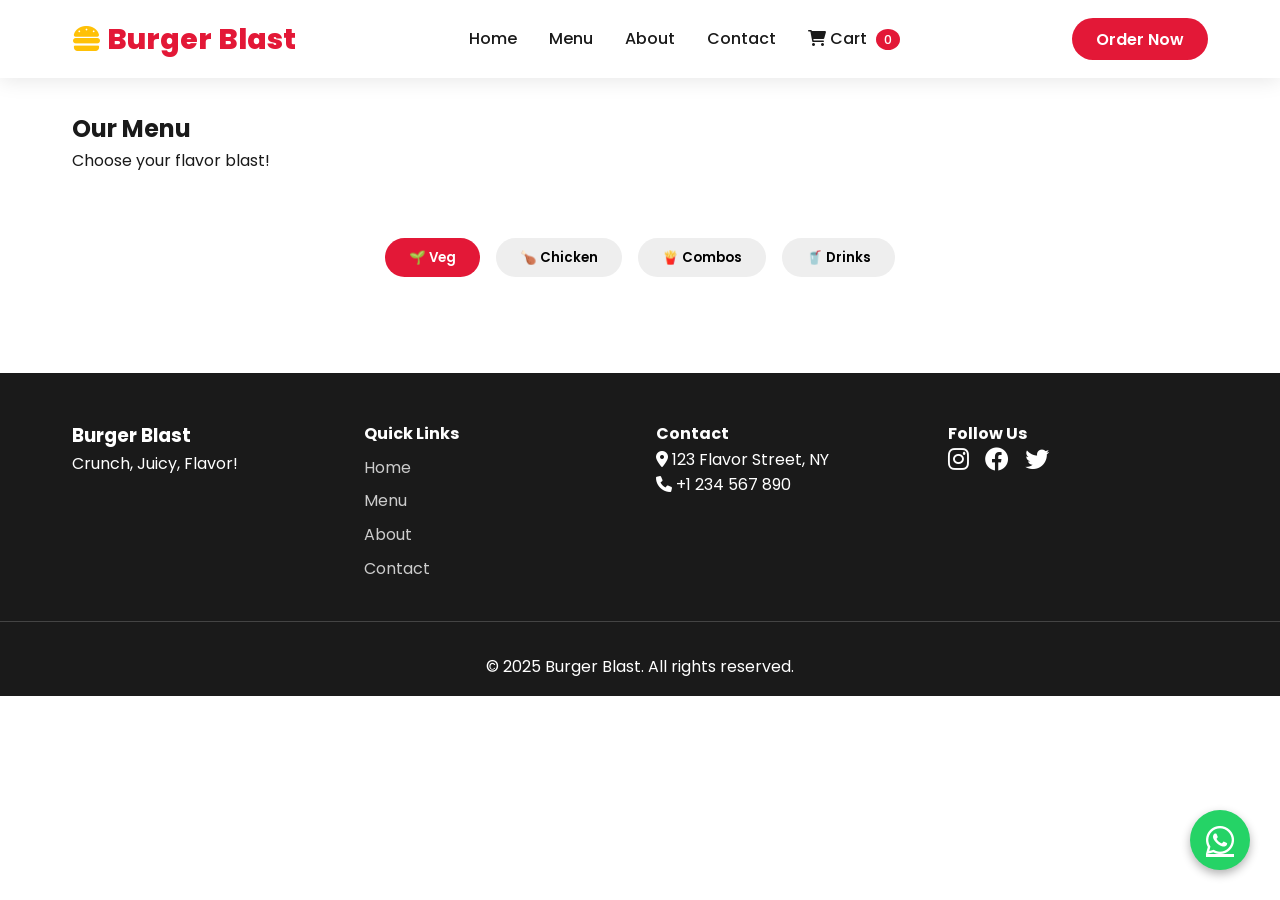
==== menu.html @ 831b3266 "Add files via upload" ====
<!DOCTYPE html>
<html lang="en">
<head>
  <meta charset="UTF-8">
  <meta name="viewport" content="width=device-width, initial-scale=1.0">
  <title>Menu - Burger Blast</title>
  <link rel="stylesheet" href="css/style.css">
  <link rel="stylesheet" href="https://cdnjs.cloudflare.com/ajax/libs/font-awesome/6.0.0-beta3/css/all.min.css">
  <link href="https://fonts.googleapis.com/css2?family=Poppins:wght@300;400;500;600;700;800&display=swap" rel="stylesheet">
</head>
<body>

<nav class="navbar" id="navbar">
  <div class="nav-container">
    <div class="logo"><a href="index.html"><i class="fas fa-hamburger"></i> Burger Blast</a></div>
    <ul class="nav-menu" id="navMenu">
      <li><a href="index.html">Home</a></li><li><a href="menu.html">Menu</a></li><li><a href="about.html">About</a></li><li><a href="contact.html">Contact</a></li>
      <li><a href="cart.html" class="cart-link"><i class="fas fa-shopping-cart"></i> Cart <span id="cartCountNav">0</span></a></li>
    </ul>
    <div class="nav-buttons"><a href="menu.html" class="btn-order-now">Order Now</a><div class="hamburger" id="hamburger"><span class="bar"></span><span class="bar"></span><span class="bar"></span></div></div>
  </div>
</nav>

<section class="page-header">
  <div class="container"><h1>Our Menu</h1><p>Choose your flavor blast!</p></div>
</section>

<section class="menu-categories">
  <div class="container">
    <div class="category-tabs">
      <button class="cat-btn active" data-cat="veg">🌱 Veg</button>
      <button class="cat-btn" data-cat="chicken">🍗 Chicken</button>
      <button class="cat-btn" data-cat="combos">🍟 Combos</button>
      <button class="cat-btn" data-cat="drinks">🥤 Drinks</button>
    </div>
    <div id="menuItemsContainer" class="products-grid"></div>
  </div>
</section>

<footer>
  <div class="footer-container"><div class="footer-col"><h3>Burger Blast</h3><p>Crunch, Juicy, Flavor!</p></div><div class="footer-col"><h4>Quick Links</h4><a href="index.html">Home</a><a href="menu.html">Menu</a><a href="about.html">About</a><a href="contact.html">Contact</a></div><div class="footer-col"><h4>Contact</h4><p><i class="fas fa-map-marker-alt"></i> 123 Flavor Street, NY</p><p><i class="fas fa-phone"></i> +1 234 567 890</p></div><div class="footer-col"><h4>Follow Us</h4><div class="social"><i class="fab fa-instagram"></i><i class="fab fa-facebook"></i><i class="fab fa-twitter"></i></div></div></div>
  <div class="bottom">© 2025 Burger Blast. All rights reserved.</div>
</footer>
<a href="https://wa.me/1234567890?text=I%20want%20to%20order" class="whatsapp-float" target="_blank"><i class="fab fa-whatsapp"></i></a>
<script src="js/script.js"></script>
</body>
</html>
---- css/style.css ----
* {
  margin: 0;
  padding: 0;
  box-sizing: border-box;
  font-family: 'Poppins', sans-serif;
}

:root {
  --red: #e31837;
  --yellow: #ffc107;
  --black: #1a1a1a;
  --dark-gray: #2d2d2d;
  --white: #ffffff;
  --light-gray: #f9f9f9;
}

body {
  background: var(--white);
  color: var(--black);
  line-height: 1.6;
  overflow-x: hidden;
}

/* Sticky Navbar */
.navbar {
  position: sticky;
  top: 0;
  background: var(--white);
  box-shadow: 0 2px 20px rgba(0,0,0,0.1);
  z-index: 1000;
  padding: 1rem 0;
  transition: all 0.3s;
}
.nav-container {
  max-width: 1200px;
  margin: 0 auto;
  display: flex;
  justify-content: space-between;
  align-items: center;
  padding: 0 2rem;
}
.logo a {
  font-size: 1.8rem;
  font-weight: 800;
  color: var(--red);
  text-decoration: none;
}
.logo i { color: var(--yellow); }
.nav-menu {
  display: flex;
  list-style: none;
  gap: 2rem;
  align-items: center;
}
.nav-menu a {
  text-decoration: none;
  color: var(--black);
  font-weight: 500;
  transition: 0.3s;
}
.nav-menu a:hover, .nav-menu a.active { color: var(--red); }
.cart-link span {
  background: var(--red);
  color: white;
  border-radius: 50%;
  padding: 2px 8px;
  font-size: 0.8rem;
  margin-left: 5px;
}
.btn-order-now {
  background: var(--red);
  color: white;
  padding: 0.6rem 1.5rem;
  border-radius: 30px;
  text-decoration: none;
  font-weight: 600;
  transition: 0.3s;
}
.btn-order-now:hover { background: #b0102a; transform: scale(1.05);}
.hamburger { display: none; flex-direction: column; cursor: pointer; gap: 5px;}
.bar { width: 25px; height: 3px; background: var(--black); transition: 0.3s;}

/* Hero */
.hero {
  display: flex;
  align-items: center;
  justify-content: space-between;
  max-width: 1200px;
  margin: 3rem auto;
  padding: 0 2rem;
  gap: 2rem;
  flex-wrap: wrap;
}
.hero-content { flex: 1; }
.hero-content h1 { font-size: 3.2rem; line-height: 1.2; }
.highlight { color: var(--red); }
.hero-buttons { margin-top: 2rem; display: flex; gap: 1rem; }
.btn-primary, .btn-secondary {
  padding: 0.8rem 2rem;
  border-radius: 40px;
  text-decoration: none;
  font-weight: 600;
  display: inline-block;
  transition: 0.3s;
}
.btn-primary { background: var(--red); color: white; border: none; cursor: pointer;}
.btn-primary:hover { background: #b0102a; transform: translateY(-3px);}
.btn-secondary { background: var(--yellow); color: var(--black);}
.hero-image img { width: 100%; max-width: 450px; border-radius: 30px; }

/* Sections */
.container { max-width: 1200px; margin: 0 auto; padding: 2rem; }
.section-title { text-align: center; font-size: 2.2rem; margin-bottom: 2rem; position: relative; }
.products-grid { display: grid; grid-template-columns: repeat(auto-fit, minmax(260px, 1fr)); gap: 2rem; }
.product-card {
  background: var(--light-gray);
  border-radius: 20px;
  overflow: hidden;
  transition: transform 0.3s, box-shadow 0.3s;
  text-align: center;
  padding: 1rem;
}
.product-card:hover { transform: translateY(-8px); box-shadow: 0 10px 25px rgba(0,0,0,0.1);}
.product-card img { width: 100%; height: 180px; object-fit: cover; border-radius: 15px; }
.product-card h3 { margin: 1rem 0 0.5rem; }
.price { font-weight: bold; color: var(--red); font-size: 1.3rem; margin: 0.5rem 0; }
.add-to-cart { background: var(--yellow); border: none; padding: 0.6rem 1.5rem; border-radius: 30px; font-weight: 600; cursor: pointer; margin-top: 0.5rem; transition: 0.3s; }
.add-to-cart:hover { background: #e0a800; }

/* Why us, combos */
.features, .combo-grid { display: grid; grid-template-columns: repeat(auto-fit, minmax(220px,1fr)); gap: 2rem; text-align: center; margin-top: 2rem;}
.feature i, .combo-grid .combo i { font-size: 2.5rem; color: var(--red); margin-bottom: 1rem; }
.about-preview { background: var(--light-gray); }
.preview-wrap { display: flex; gap: 2rem; align-items: center; flex-wrap: wrap; }
.preview-text { flex:1; }
.testimonial-slider { display: flex; gap: 2rem; justify-content: center; flex-wrap: wrap; }
.testimonial { background: white; padding: 1.5rem; border-radius: 20px; box-shadow: 0 5px 15px rgba(0,0,0,0.05); max-width: 300px; text-align: center; }
.gallery-grid { display: grid; grid-template-columns: repeat(auto-fit, minmax(200px,1fr)); gap: 1rem; }
.gallery-grid img { width: 100%; height: 200px; object-fit: cover; border-radius: 15px; transition: 0.3s; }
.gallery-grid img:hover { transform: scale(1.03);}
.cta { background: var(--red); color: white; text-align: center; padding: 4rem 2rem; }
.cta .btn-primary { background: var(--yellow); color: var(--black); }

/* Footer */
footer { background: var(--black); color: white; padding: 3rem 0 1rem; margin-top: 2rem;}
.footer-container { max-width: 1200px; margin: 0 auto; display: grid; grid-template-columns: repeat(auto-fit,minmax(200px,1fr)); gap: 2rem; padding: 0 2rem;}
.footer-col a { display: block; color: #ccc; text-decoration: none; margin: 0.5rem 0; }
.social i { font-size: 1.5rem; margin-right: 1rem; cursor: pointer; }
.bottom { text-align: center; padding: 2rem 0 0; border-top: 1px solid #444; margin-top: 2rem;}

/* WhatsApp */
.whatsapp-float {
  position: fixed;
  bottom: 30px;
  right: 30px;
  background: #25d366;
  color: white;
  border-radius: 50%;
  width: 60px;
  height: 60px;
  display: flex;
  align-items: center;
  justify-content: center;
  font-size: 2rem;
  box-shadow: 0 4px 10px rgba(0,0,0,0.3);
  transition: 0.3s;
  z-index: 99;
}
.whatsapp-float:hover { transform: scale(1.1);}

/* Offer Popup */
.offer-popup {
  position: fixed;
  top: 0; left: 0;
  width: 100%; height: 100%;
  background: rgba(0,0,0,0.7);
  display: flex;
  align-items: center;
  justify-content: center;
  z-index: 2000;
  visibility: hidden;
  opacity: 0;
  transition: 0.3s;
}
.offer-popup.show { visibility: visible; opacity: 1; }
.popup-content {
  background: white;
  padding: 2rem;
  border-radius: 20px;
  text-align: center;
  max-width: 400px;
  position: relative;
}
.close-popup { position: absolute; top: 15px; right: 20px; font-size: 1.8rem; cursor: pointer; }

/* Responsive */
@media (max-width: 768px) {
  .hamburger { display: flex; }
  .nav-menu {
    position: absolute;
    top: 70px;
    left: -100%;
    flex-direction: column;
    background: white;
    width: 100%;
    text-align: center;
    padding: 2rem;
    transition: 0.3s;
    box-shadow: 0 10px 15px rgba(0,0,0,0.1);
  }
  .nav-menu.active { left: 0; }
  .hero { flex-direction: column; text-align: center; }
  .hero-buttons { justify-content: center; }
  .cart-container { flex-direction: column; }
}
.cart-container { display: flex; gap: 2rem; flex-wrap: wrap; }
.cart-items { flex: 2; }
.cart-summary { flex: 1; background: var(--light-gray); padding: 1.5rem; border-radius: 20px; height: fit-content;}
.cart-item { display: flex; gap: 1rem; margin-bottom: 1rem; padding: 1rem; border-bottom: 1px solid #ddd; align-items: center; flex-wrap: wrap;}
.cart-item img { width: 70px; height: 70px; object-fit: cover; border-radius: 10px;}
.cart-item-details { flex:1;}
.quantity-btn { background: #ddd; border: none; padding: 0 10px; cursor: pointer; font-weight: bold; border-radius: 5px;}
.remove-item { background: var(--red); color: white; border: none; padding: 5px 12px; border-radius: 20px; cursor: pointer;}
.feedback-msg { color: green; margin-top: 0.5rem; }
.category-tabs { display: flex; justify-content: center; gap: 1rem; margin-bottom: 2rem; flex-wrap: wrap;}
.cat-btn { padding: 0.6rem 1.5rem; border: none; background: #eee; border-radius: 30px; cursor: pointer; font-weight: 600;}
.cat-btn.active { background: var(--red); color: white;}
.about-grid, .mission-grid, .team-grid { display: grid; grid-template-columns: repeat(auto-fit,minmax(280px,1fr)); gap: 2rem; align-items: center;}
.team-member img { width: 150px; height: 150px; border-radius: 50%; object-fit: cover;}
.contact-wrapper { display: grid; grid-template-columns: repeat(auto-fit,minmax(300px,1fr)); gap: 3rem;}
.contact-form input, .contact-form textarea, .checkout-form input, .checkout-form textarea, .checkout-form select { width: 100%; padding: 0.8rem; margin: 0.5rem 0; border: 1px solid #ddd; border-radius: 8px;}
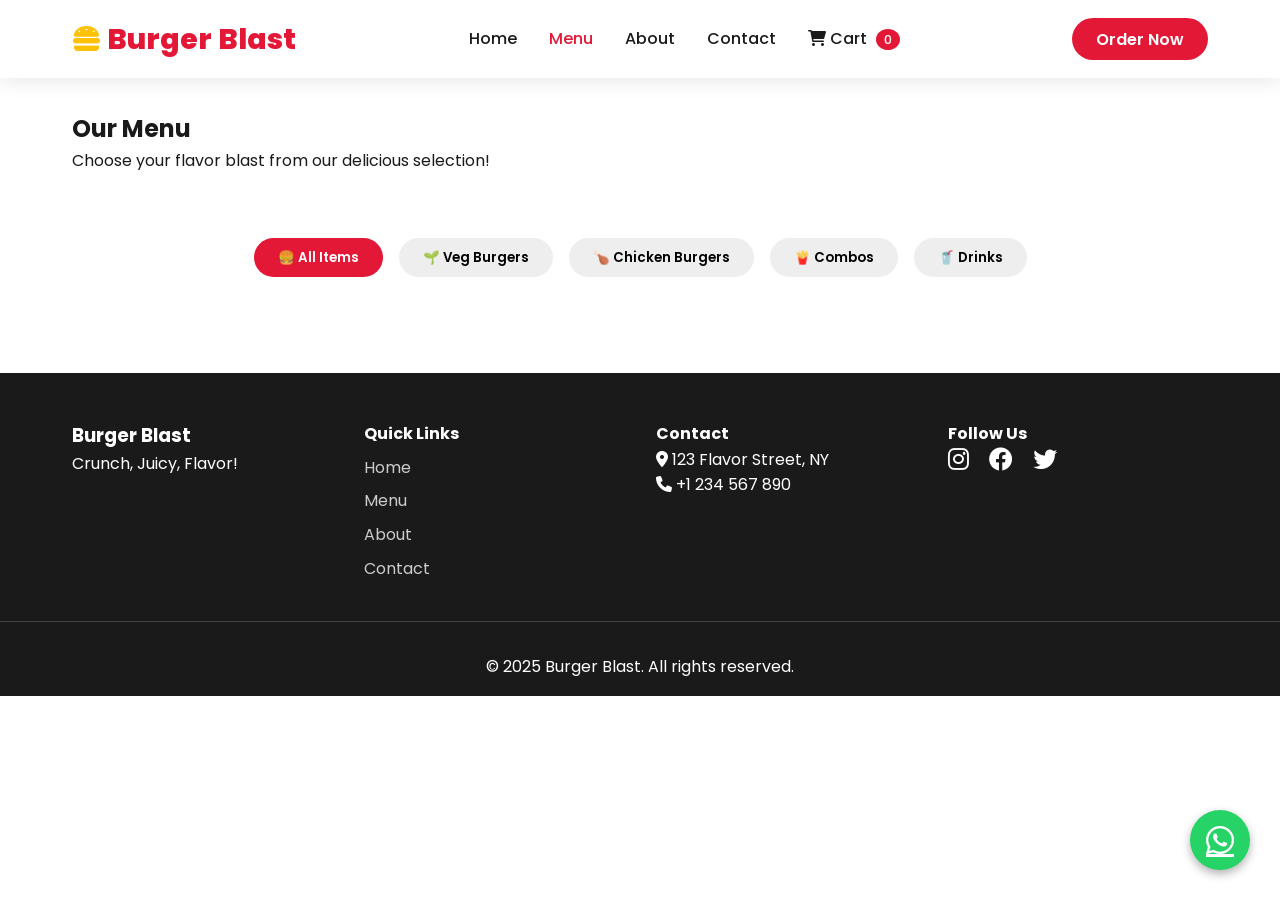
==== commit 3abc73dc: "Update menu.html" ====
--- a/menu.html
+++ b/menu.html
@@ -12,24 +12,40 @@
 
 <nav class="navbar" id="navbar">
   <div class="nav-container">
-    <div class="logo"><a href="index.html"><i class="fas fa-hamburger"></i> Burger Blast</a></div>
+    <div class="logo">
+      <a href="index.html"><i class="fas fa-hamburger"></i> Burger Blast</a>
+    </div>
     <ul class="nav-menu" id="navMenu">
-      <li><a href="index.html">Home</a></li><li><a href="menu.html">Menu</a></li><li><a href="about.html">About</a></li><li><a href="contact.html">Contact</a></li>
+      <li><a href="index.html">Home</a></li>
+      <li><a href="menu.html" class="active">Menu</a></li>
+      <li><a href="about.html">About</a></li>
+      <li><a href="contact.html">Contact</a></li>
       <li><a href="cart.html" class="cart-link"><i class="fas fa-shopping-cart"></i> Cart <span id="cartCountNav">0</span></a></li>
     </ul>
-    <div class="nav-buttons"><a href="menu.html" class="btn-order-now">Order Now</a><div class="hamburger" id="hamburger"><span class="bar"></span><span class="bar"></span><span class="bar"></span></div></div>
+    <div class="nav-buttons">
+      <a href="menu.html" class="btn-order-now">Order Now</a>
+      <div class="hamburger" id="hamburger">
+        <span class="bar"></span>
+        <span class="bar"></span>
+        <span class="bar"></span>
+      </div>
+    </div>
   </div>
 </nav>
 
 <section class="page-header">
-  <div class="container"><h1>Our Menu</h1><p>Choose your flavor blast!</p></div>
+  <div class="container">
+    <h1>Our Menu</h1>
+    <p>Choose your flavor blast from our delicious selection!</p>
+  </div>
 </section>
 
 <section class="menu-categories">
   <div class="container">
     <div class="category-tabs">
-      <button class="cat-btn active" data-cat="veg">🌱 Veg</button>
-      <button class="cat-btn" data-cat="chicken">🍗 Chicken</button>
+      <button class="cat-btn active" data-cat="all">🍔 All Items</button>
+      <button class="cat-btn" data-cat="veg">🌱 Veg Burgers</button>
+      <button class="cat-btn" data-cat="chicken">🍗 Chicken Burgers</button>
       <button class="cat-btn" data-cat="combos">🍟 Combos</button>
       <button class="cat-btn" data-cat="drinks">🥤 Drinks</button>
     </div>
@@ -38,10 +54,39 @@
 </section>
 
 <footer>
-  <div class="footer-container"><div class="footer-col"><h3>Burger Blast</h3><p>Crunch, Juicy, Flavor!</p></div><div class="footer-col"><h4>Quick Links</h4><a href="index.html">Home</a><a href="menu.html">Menu</a><a href="about.html">About</a><a href="contact.html">Contact</a></div><div class="footer-col"><h4>Contact</h4><p><i class="fas fa-map-marker-alt"></i> 123 Flavor Street, NY</p><p><i class="fas fa-phone"></i> +1 234 567 890</p></div><div class="footer-col"><h4>Follow Us</h4><div class="social"><i class="fab fa-instagram"></i><i class="fab fa-facebook"></i><i class="fab fa-twitter"></i></div></div></div>
+  <div class="footer-container">
+    <div class="footer-col">
+      <h3>Burger Blast</h3>
+      <p>Crunch, Juicy, Flavor!</p>
+    </div>
+    <div class="footer-col">
+      <h4>Quick Links</h4>
+      <a href="index.html">Home</a>
+      <a href="menu.html">Menu</a>
+      <a href="about.html">About</a>
+      <a href="contact.html">Contact</a>
+    </div>
+    <div class="footer-col">
+      <h4>Contact</h4>
+      <p><i class="fas fa-map-marker-alt"></i> 123 Flavor Street, NY</p>
+      <p><i class="fas fa-phone"></i> +1 234 567 890</p>
+    </div>
+    <div class="footer-col">
+      <h4>Follow Us</h4>
+      <div class="social">
+        <i class="fab fa-instagram"></i>
+        <i class="fab fa-facebook"></i>
+        <i class="fab fa-twitter"></i>
+      </div>
+    </div>
+  </div>
   <div class="bottom">© 2025 Burger Blast. All rights reserved.</div>
 </footer>
-<a href="https://wa.me/1234567890?text=I%20want%20to%20order" class="whatsapp-float" target="_blank"><i class="fab fa-whatsapp"></i></a>
+
+<a href="https://wa.me/1234567890?text=I%20want%20to%20order%20from%20Burger%20Blast" class="whatsapp-float" target="_blank">
+  <i class="fab fa-whatsapp"></i>
+</a>
+
 <script src="js/script.js"></script>
 </body>
-</html>+</html>
